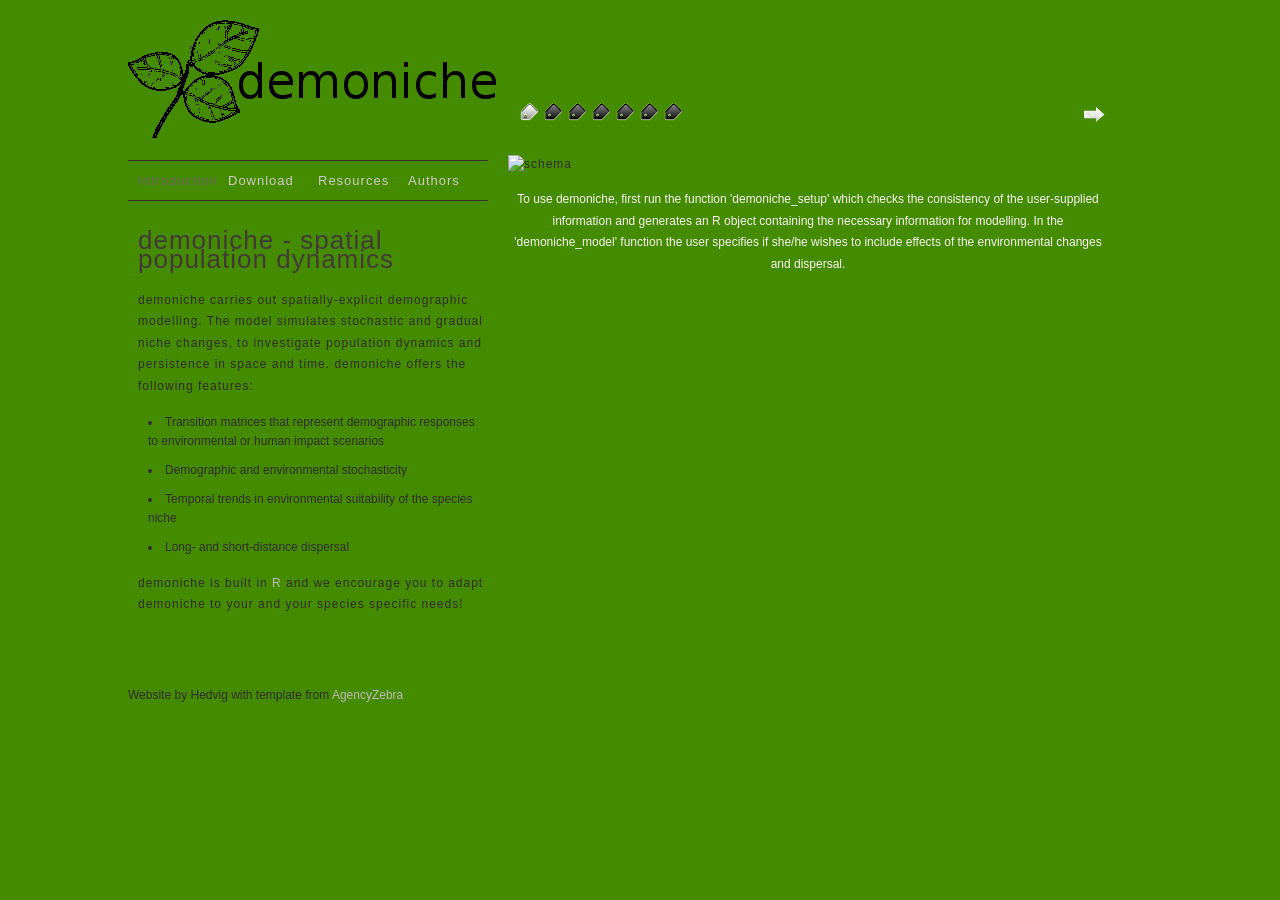
==== www/index.html @ a9ed5d9a "Updates to webpage git-svn-id: svn://svn.r-forge.r-project.org/svnroot/demoniche@18 edb9625f-4e0d-48" ====
<!DOCTYPE html PUBLIC "-//W3C//DTD XHTML 1.0 Transitional//EN"
"http://www.w3.org/TR/xhtml1/DTD/xhtml1-transitional.dtd">
<html xmlns="http://www.w3.org/1999/xhtml" xml:lang="en" lang="en">

<head>

<!-- This theme is created by Max guedy from AgencyZebra.com and uses jQueryTools (http://flowplayer.org/tools/demos/index.html) as well as reflection.js (http://www.digitalia.be/software/reflectionjs-for-jquery) -->

	<title>demoniche - spatial population dynamics</title>
	
	
	<meta http-equiv="Content-Type" content="text/html; charset=UTF-8" />
	<meta name="Keywords" content="" />
	<meta name="Description" content=" Fill in a description full of keywords" />
	<meta name="Copyright" content="&copy; 2010 Max Guedy" />
	<meta name="Author" content="Max Guedy" />
	
	<!-- Full version of jQuery Tools + jQuery 1.3.2 -->
	<script src="js/jquery.tools.min.js" type="text/javascript"></script>
	
	<link rel="stylesheet" href="css/style.css" type="text/css" media="screen" title="style" charset="utf-8" />
	


</head>



	<!-- Lets get the party started -->



<body>


<div id="page">

	<div id="header">

<!-- replace the image of my logo with yours-->
	
	<h2><a href="http://r-forge.r-project.org/projects/demoniche/"><img src="pics/logo4.png" alt="demoniche"/></a></h2>
	
	</div>
	
	
	
<!-- Here goes the tabs and their content inside a wrapper caled main-->



	<div id="main"> 
	 
		<div id="tabs">

			<ul id="flowtabs" class="css-tabs">
				
				
				<li><a id="t1" href="#download">Introduction</a></li>
				<li><a id="t2" href="#about">Download</a></li>
				<li><a id="t3" href="#instructions">Resources</a></li>
				<li><a id="t4" href="#license">Authors</a></li>
				
	


			</ul>
		
		</div> <!-- /tabs -->



		<!-- panes -->
		
		
		<div id="flowpanes" class="css-panes">
		
		
				<!-- 1st pane -->
				
				
				<div>
				
					
					<h1>demoniche - spatial population dynamics</h1>
					
					<p>demoniche carries out spatially-explicit demographic modelling. The model simulates stochastic and gradual niche changes, to investigate population dynamics and persistence in space and time. demoniche offers the following features:</p>
				<ul class="small">
					<li>Transition matrices that represent demographic responses to environmental or human impact scenarios</li>
					<li>Demographic and environmental stochasticity</li>
					<li>Temporal trends in environmental suitability of the species niche</li>
					<li>Long- and short-distance dispersal</li>
					</ul>
			<p>demoniche is built in <a href="http://cran.r-project.org/">R</a> and we encourage you to adapt demoniche to your and your species specific needs!</p>
				</div>
			
			


				<!-- 2nd Pane -->
				
				
				<div>
					<h1>To download demoniche:</h1>
					
					<h2>From R-forge:</h2>
				<p>Go to: <a href="http://r-forge.r-project.org/projects/demoniche/">http://r-forge.r-project.org/projects/demoniche/</a>.</p>
					<h2>From R:</h2>
					
					<p>type: 
                    <strong><code>install.packages("demoniche", repos="http://R-Forge.R-project.org")</code></strong></p><p style="font-size:10pt;margin:0px;text-align:right">
<p>Please re-install the package often as it is updated often, and please use R 2.14.</p>

                   
				
				</div>
				
				
				<!-- 3rd Pane -->
				
				
				<div>
					<h1>Manual</h1>
					<p>Download the updated (13th of december) <a href="pics/demoniche_manual.pdf">manual</a> as a pdf</p>

				<p>Download a <a href="pics/Nenzen_poster_polylepis_IBS.pdf">poster</a> created with demoniche</p>
						
				</div>
				
							<!-- 4th Pane -->
							
							
				<div>
				<br>
				<p>demoniche was made by Hedvig Nenzén (<a href="pics/demoniche_manual.pdf">cv</a>), together with David Keith and <a href="http://www.ibiochange.mncn.csic.es/people/miguel-araujo">Miguel Araújo</a>. Rebecca Swab has also made substantial improvements to the model. 
				
				
				<p>If you have any questions or suggestions, please contact me at hedvig.nenzen/gmail.com.</p>			
				</div>
			
			
			</div>   		<!-- /panes --> 

	</div>		<!-- /main --> 


<!-- Start the portfolio section  --> 

	
	<div id="portfolio" > 	
	
	
		<div id="controls">
		
		<!-- "Prev" action --> 
				
		<a class="prevPage browse left"></a> 
 
		<!-- "Next" action --> 
		<a class="nextPage browse right"></a>

	</div>	
		
		
		<!-- The navigation tags are automatically inserted in the navi div --> 
		
		
		<div class="navi"></div>


<!-- Portfolio items - just create new divs under "items"- in theory unlimited but don't abuse bandwidth  --> 


		<div class="items">
			
			<div><img src="pics/Schema_demo.jpg" alt="schema"/><p class="description">To use demoniche, first run the function 'demoniche_setup' which checks the consistency of the user-supplied information and generates an R object containing the necessary information for modelling. In the 'demoniche_model' function the user specifies if she/he wishes to include effects of the environmental changes and dispersal.</p></div>	
			
		<div><img src="pics/mx.png" alt=""/><p class="description">Required demographic information. demoniche uses transition matrices for species to project population sizes. This image shows one transition matrix, made by the <a href=" http://cran.r-project.org/web/packages/popbio/index.html">popbio</a> package.</p></div>

<div><img src="pics/nichevalues.jpg" alt=""/><p class="description">Required geographic information. Demographic projections can be linked to a time-series of geographically distributed niche values that affect the species growth. The Niche values modify the elements of the transition matrix (reproduction, survival or growth) and can be any values that are thought to influence the suitability of the species' niche.</p></div>

<div><img src="pics/sim_res.jpg" alt=""/><p class="description">Results. Summary results in .csv format for all scenario matrices are produced.</p></div>
			
<div><img src="pics/EMA.jpeg" alt=""/><p class="description">Results. demoniche automatically creates graphs of the Expected Minimum Abundance (EMA) of each transition matrix treatment scenario. Results from all subpopulations, all years and all repetitions are available and can be modified in R or exported to other formats.</p></div>

			<div><img src="pics/map_Mx4.jpeg" alt=""/><p class="description">Results. Map of populations occupied by the modelled species affected by the Niche values as shown before. The intensity of the color indicates the population size in each grid cell/population. These graphs are automatically generated by the 'demoniche_model' function.</p></div>	
			
<div><img src="pics/popsize.jpg" alt=""/><p class="description">Results. demoniche can be used to compare population sizes between, for example, different combinations of environmental and human change. This graph shows that with effects of Niche values (in this example outputs from a Species Distrbution Model) there was a lower predicted population size.</p></div>
			
		</div>
		
			
	</div>
	
	
<!-- the footer  --> 	
	
	<div class="fix"></div>	
	
	<p class="small">Website by Hedvig with template from <a href="http://agencyzebra.com">AgencyZebra</a></p>

<!-- google analytics!  -->
<script type="text/javascript">

  var _gaq = _gaq || [];
  _gaq.push(['_setAccount', 'UA-24679700-1']);
  _gaq.push(['_trackPageview']);

  (function() {
    var ga = document.createElement('script'); ga.type = 'text/javascript'; ga.async = true;
    ga.src = ('https:' == document.location.protocol ? 'https://ssl' : 'http://www') + '.google-analytics.com/ga.js';
    var s = document.getElementsByTagName('script')[0]; s.parentNode.insertBefore(ga, s);
  })();

</script>
</div>


<!-- the Javascript triggers - more info on these on the jQuery Tools documentation   (http://flowplayer.org/tools/demos/index.html) --> 


		<script type="text/javascript">


			$(function() {
			
				$("#flowtabs").tabs("#flowpanes > div", {effect: 'fade'}).history();
				$("#portfolio").scrollable({size: 1}).navigator().mousewheel(200);
				$("#portfolio img").reflect({height: 0.15, opacity: 0.2});
	
			});


		</script>



</body>

</html>
---- www/css/style.css ----
/* CSS put together by Max Guedy from AgencyZebra.com and based on the jQueryTools css*/


/* reset by Eric Meyer http://meyerweb.com/eric/tools/css/reset/reset.css */
html, body, div, span, applet, object, iframe,h1, h2, h3, h4, h5, h6, p, blockquote, pre,a, abbr, acronym, address, big, cite, code, del, dfn, em, font, img, ins, kbd, q, s, samp, small, strike, strong, sub, sup, tt, var, b, u, i, center, dl, dt, dd, ol, ul, li, fieldset, form, label, legend, table, caption, tbody, tfoot, thead, tr, th, td {
	margin: 0;
	padding: 0;
	border: 0;
	outline: 0;
	font-size: 100%;
	vertical-align: baseline;
	background: transparent;
	}

/* typography  */

#page {
	
	font-family: Arial;
	
	color: #2E2E2E;
	letter-spacing: 1px;
	font-size: 12px; line-height: 160%;
	}

h1 {
	
	color: #403b3b;
	font-size: 26px;
	font-weight: 100;
	margin: 20px 0;
	padding-top: 30px;
}

h2 {
	font-style: normal;
	font-weight: normal;
	letter-spacing: 1px;
	font-size: 16px;
	}




p { margin: 15px 0;
    line-height: 180%;

	}

.small { font-size: 12px; letter-spacing: 0;}


li {
list-style-position: inside;
margin:10px;
	}

.description {
	letter-spacing: 0px;
	color: #f6f6f6;
	padding: 0px;
	width: 600px;
	text-align: center;
	font-size: 12px;
	z-index: 0;
	}


a {

	color: #bbb;

	text-decoration: none;
	font-style: normal;
	font-weight: normal;
	}

a:hover {
	color: #e4edd5;
	}

a:active {
	color: #555;
	}

body {
	background-color:#458B00;background-repeat: no-repeat;
	background-position: center 400px;
	
	}
	
#page {

	margin-left: auto;
	margin-bottom: 20px;
	margin-right: auto;
	margin-top: 20px;
	width: 1024px;
	}


#header {
	height: 50px;
	margin-bottom: 20px;
	}


#logo {
	padding: 15px;
	}



#main {
	margin-top: 70px;
	width: 380px;
	float: left;
	}


ul.css-tabs {  
 
	text-transform: capitalize;  
	font-size: 13px;  
	margin:0 !important; 
	padding:0;	 	
	}

/* single tab */
ul.css-tabs li {  
	border-bottom-width: 1px;  	border-top-width: 1px;  
	border-style: solid;  
	border-color: #333;  
	width: 90px;  
	clear: none;  
	float:left;	 
	padding:0; 
	margin:0;  
	list-style-type:none;	
	}

ul.css-tabs a { 

	font-style: normal; 
	font-weight: normal; 
	padding: 10px;
	border-style: none; 
	float:left;
	display:block;	
	text-decoration:none;	
	border-bottom:0px;
	color: #ccc;

	position:relative;	
	}

ul.css-tabs a:hover {
	color: #fff;
	}
	
/* selected tab */
ul.css-tabs a.current {	
	border-width: 0px;	
	color: #666;	
	cursor:default;
	}

#panes div {
	clear: both;
	display:none;		
	position:absolute;
	top:20px;
	left:20px;
	}


#flowpanes {
	font-style: normal;
	font-weight: normal;
	clear: both; margin:10px;	
	}





/* general settings for boh scrollables */
div.items {	
	padding: 0px;	
	margin: 0px;	
	width:20000em;	
	position:absolute;
	clear:both;
	}


/* the thumbnail scrollable */
#portfolio {
	width: 600px;
	height: 580px;
	position:relative;
	overflow:hidden;
	}

#portfolio div.items div {
	width: 600px;
	float:left;		
	}





/* position and dimensions of the navigator */
#controls {
	right: 0;
	top: -30px;
	position: absolute;

	}




.navi {

	padding: 5px;
	margin:5px ;
	width: 500px;
	height: 45px;
	}


/* items inside navigator */
.navi a {
	background-position: 0px -20px;
	background-image: url(img/tag.png);
	width: 20px;
	height: 20px;
	float:left;
	margin:2px;
	display:block;
	font-size:1px; 
	}

/* mouseover state */
.navi a:hover {      
	background-position: 0 -21px;  cursor: pointer;    
	}

/* active state (current page state) */
.navi a.active {    
	background-position: 0 -40px;    cursor: default;
	}




/* prev, next, prevPage and nextPage buttons */
a.browse {
	background:url(img/hori_large.png) no-repeat;
	display:block;
	width:30px;
	height:30px;
	float:left;
	margin:40px 10px;
	cursor:pointer;
	}


/* right */
a.right 				{ background-position: 0 -30px; clear:right; margin-right: 0px;}
a.right:hover 		{ background-position:-30px -30px; }
a.right:active 	{ background-position:-60px -30px; } 


/* left */
a.left				{ margin-left: 0px; } 
a.left:hover  		{ background-position:-30px 0; }
a.left:active  	{ background-position:-60px 0; }


/* disabled navigational button */
a.disabled {
	visibility:hidden !important;		
	}







.fix {
	clear: both;
}
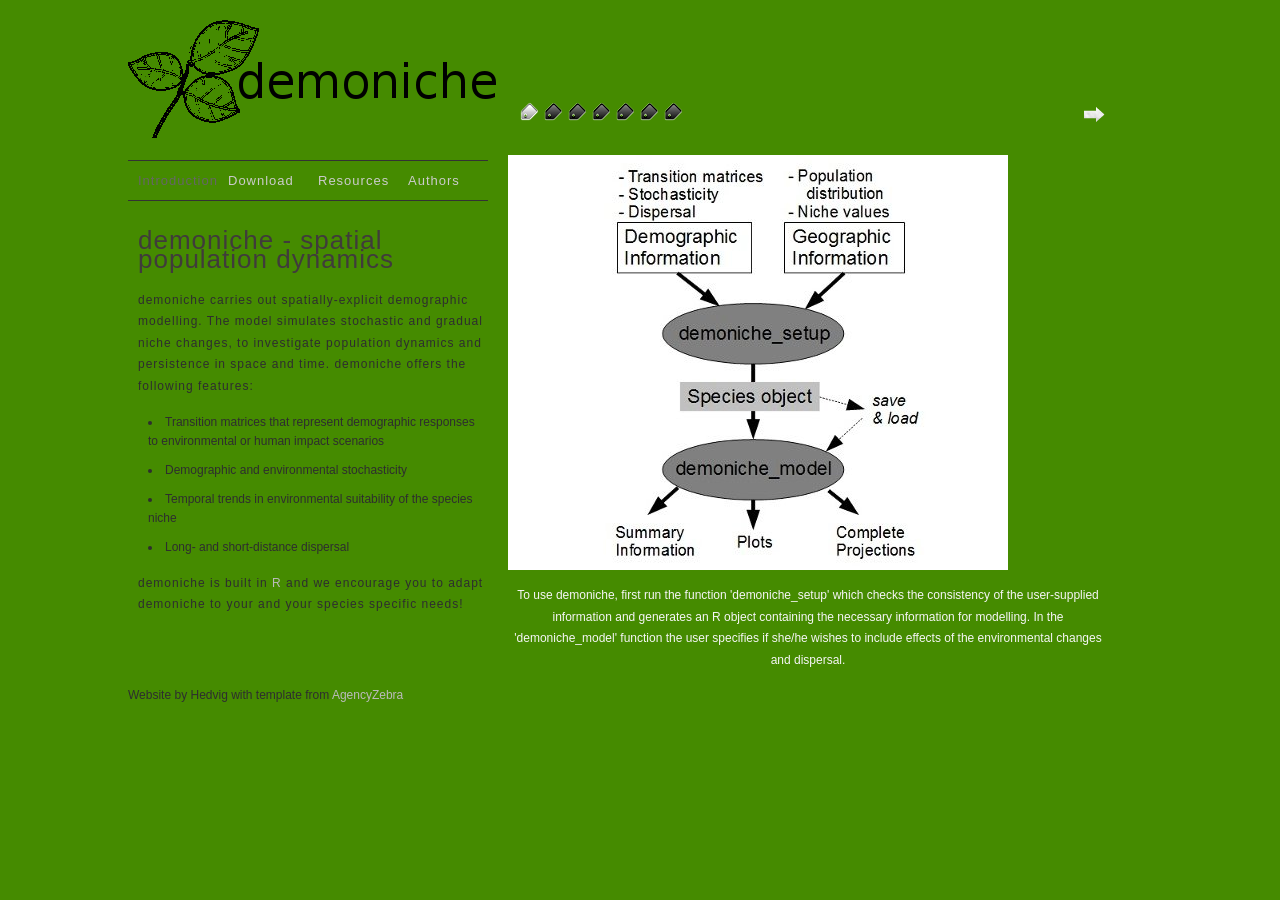
==== commit e24511aa: "Changed webpage images git-svn-id: svn://svn.r-forge.r-project.org/svnroot/demoniche@21 edb9625f-4e0" ====
--- a/www/index.html
+++ b/www/index.html
@@ -132,7 +132,7 @@
 							
 				<div>
 				<br>
-				<p>demoniche was made by Hedvig Nenzén (<a href="pics/demoniche_manual.pdf">cv</a>), together with David Keith and <a href="http://www.ibiochange.mncn.csic.es/people/miguel-araujo">Miguel Araújo</a>. Rebecca Swab has also made substantial improvements to the model. 
+				<p>demoniche was made by Hedvig Nenzén (<a href="pics/Nenzen_CV_2012.pdf">cv</a>), together with David Keith and <a href="http://www.ibiochange.mncn.csic.es/people/miguel-araujo">Miguel Araújo</a>. Rebecca Swab has also made substantial improvements to the model. 
 				
 				
 				<p>If you have any questions or suggestions, please contact me at hedvig.nenzen/gmail.com.</p>			
@@ -173,7 +173,7 @@
 
 		<div class="items">
 			
-			<div><img src="pics/Schema_demo.jpg" alt="schema"/><p class="description">To use demoniche, first run the function 'demoniche_setup' which checks the consistency of the user-supplied information and generates an R object containing the necessary information for modelling. In the 'demoniche_model' function the user specifies if she/he wishes to include effects of the environmental changes and dispersal.</p></div>	
+			<div><img src="pics/schema_demoniche.jpg" alt="schema"/><p class="description">To use demoniche, first run the function 'demoniche_setup' which checks the consistency of the user-supplied information and generates an R object containing the necessary information for modelling. In the 'demoniche_model' function the user specifies if she/he wishes to include effects of the environmental changes and dispersal.</p></div>	
 			
 		<div><img src="pics/mx.png" alt=""/><p class="description">Required demographic information. demoniche uses transition matrices for species to project population sizes. This image shows one transition matrix, made by the <a href=" http://cran.r-project.org/web/packages/popbio/index.html">popbio</a> package.</p></div>
 
@@ -181,9 +181,9 @@
 
 <div><img src="pics/sim_res.jpg" alt=""/><p class="description">Results. Summary results in .csv format for all scenario matrices are produced.</p></div>
 			
-<div><img src="pics/EMA.jpeg" alt=""/><p class="description">Results. demoniche automatically creates graphs of the Expected Minimum Abundance (EMA) of each transition matrix treatment scenario. Results from all subpopulations, all years and all repetitions are available and can be modified in R or exported to other formats.</p></div>
-
-			<div><img src="pics/map_Mx4.jpeg" alt=""/><p class="description">Results. Map of populations occupied by the modelled species affected by the Niche values as shown before. The intensity of the color indicates the population size in each grid cell/population. These graphs are automatically generated by the 'demoniche_model' function.</p></div>	
+<div><img src="pics/Nenzen_Fig2.jpeg" alt=""/><p class="description">Results. demoniche automatically creates graphs of the Expected Minimum Abundance (EMA) of each transition matrix treatment scenario. Results from all subpopulations, all years and all repetitions are available and can be modified in R or exported to other formats.</p></div>
+
+			<div><img src="pics/Nenzen_Fig3.jpeg" alt=""/><p class="description">Results. Map of populations occupied by the modelled species affected by the Niche values as shown before. The intensity of the color indicates the population size in each grid cell/population. These graphs are automatically generated by the 'demoniche_model' function.</p></div>	
 			
 <div><img src="pics/popsize.jpg" alt=""/><p class="description">Results. demoniche can be used to compare population sizes between, for example, different combinations of environmental and human change. This graph shows that with effects of Niche values (in this example outputs from a Species Distrbution Model) there was a lower predicted population size.</p></div>
 			
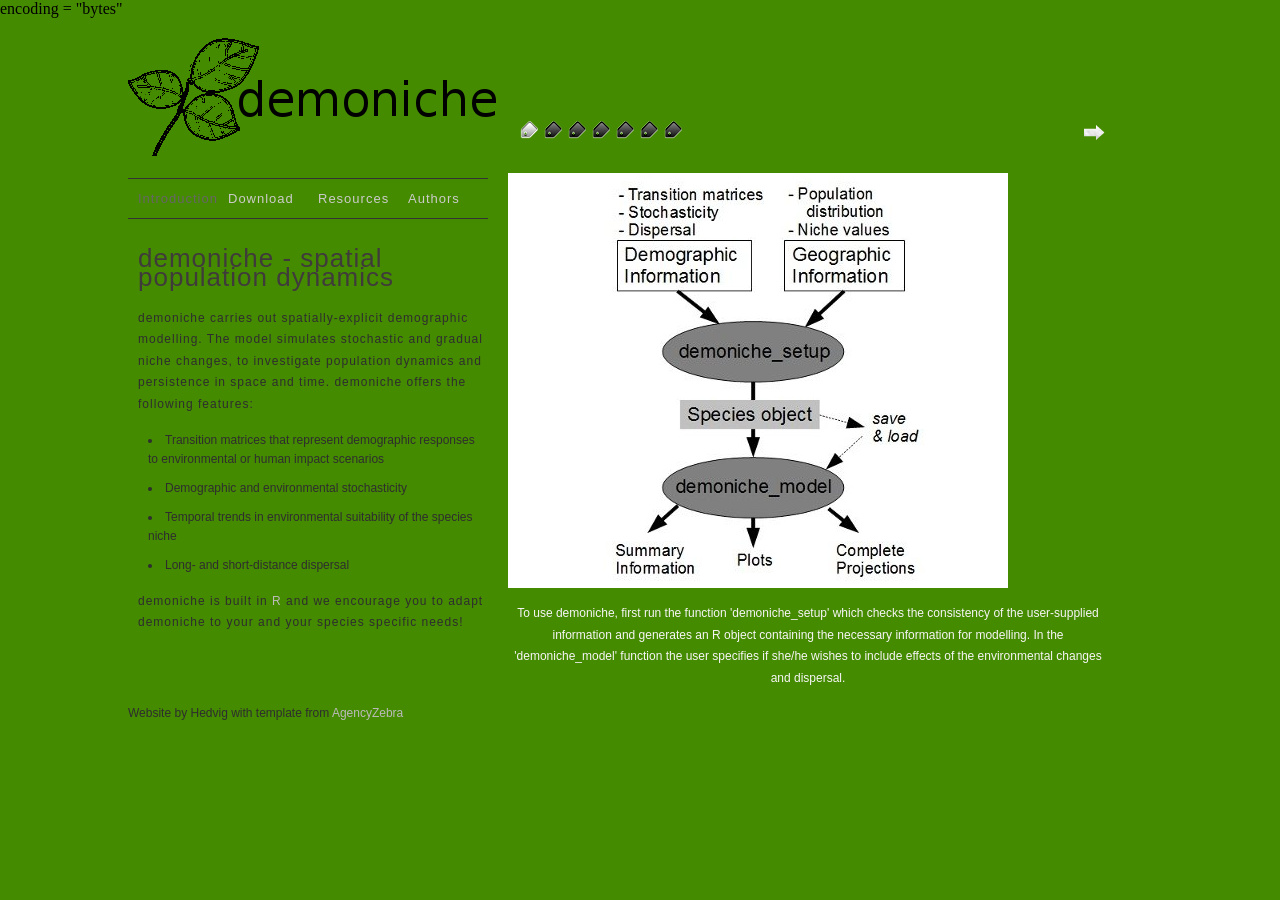
==== commit 5d27337e: "fixed bug in setup, updated manual and links on webpage git-svn-id: svn://svn.r-forge.r-project.org/" ====
--- a/www/index.html
+++ b/www/index.html
@@ -22,7 +22,7 @@
 	
 
 
-</head>
+</head>encoding = "bytes"
 
 
 
@@ -109,7 +109,8 @@
 					
 					<p>type: 
                     <strong><code>install.packages("demoniche", repos="http://R-Forge.R-project.org")</code></strong></p><p style="font-size:10pt;margin:0px;text-align:right">
-<p>Please re-install the package often as it is updated often, and please use R 2.14.</p>
+
+<p>Since R-Forge has been unavailable recently, please contact Hedvig directly if you need a working version of the package.</p>
 
                    
 				
@@ -121,9 +122,9 @@
 				
 				<div>
 					<h1>Manual</h1>
-					<p>Download the updated (13th of december) <a href="pics/demoniche_manual.pdf">manual</a> as a pdf</p>
-
-				<p>Download a <a href="pics/Nenzen_poster_polylepis_IBS.pdf">poster</a> created with demoniche</p>
+					<p>Download the updated (July 2, 2013) pdf <a href="pics/demoniche_manual.pdf">manual</a>, and the accompanying <a href="pics/demoniche_manual.R">code</a>  </p>
+
+				<p>The software note is available in <a href=http://onlinelibrary.wiley.com/doi/10.1111/j.1600-0587.2012.07378.x/abstract">Ecography</a>. Download a <a href="pics/Nenzen_poster_polylepis_IBS.pdf">poster</a> created with demoniche</p>
 						
 				</div>
 				
@@ -132,7 +133,7 @@
 							
 				<div>
 				<br>
-				<p>demoniche was made by Hedvig Nenzén (<a href="pics/Nenzen_CV_2012.pdf">cv</a>), together with David Keith and <a href="http://www.ibiochange.mncn.csic.es/people/miguel-araujo">Miguel Araújo</a>. Rebecca Swab has also made substantial improvements to the model. 
+				<p>demoniche was made by <a href="http://chaire-eec.uqar.ca/perso-hn.php">Hedvig Nenzén</a> (<a href="pics/Nenzen_CV_2013.pdf">cv</a>, currently at <a href="http://www.communityecology.uqam.ca/category/home/">UQAM</a> and <a href="http://chaire-eec.uqar.ca/">UQAR</a>), together with David Keith and <a href="http://www.ibiochange.mncn.csic.es/people/miguel-araujo">Miguel Araújo</a>. Rebecca Swab has also made substantial improvements to the model. 
 				
 				
 				<p>If you have any questions or suggestions, please contact me at hedvig.nenzen/gmail.com.</p>			
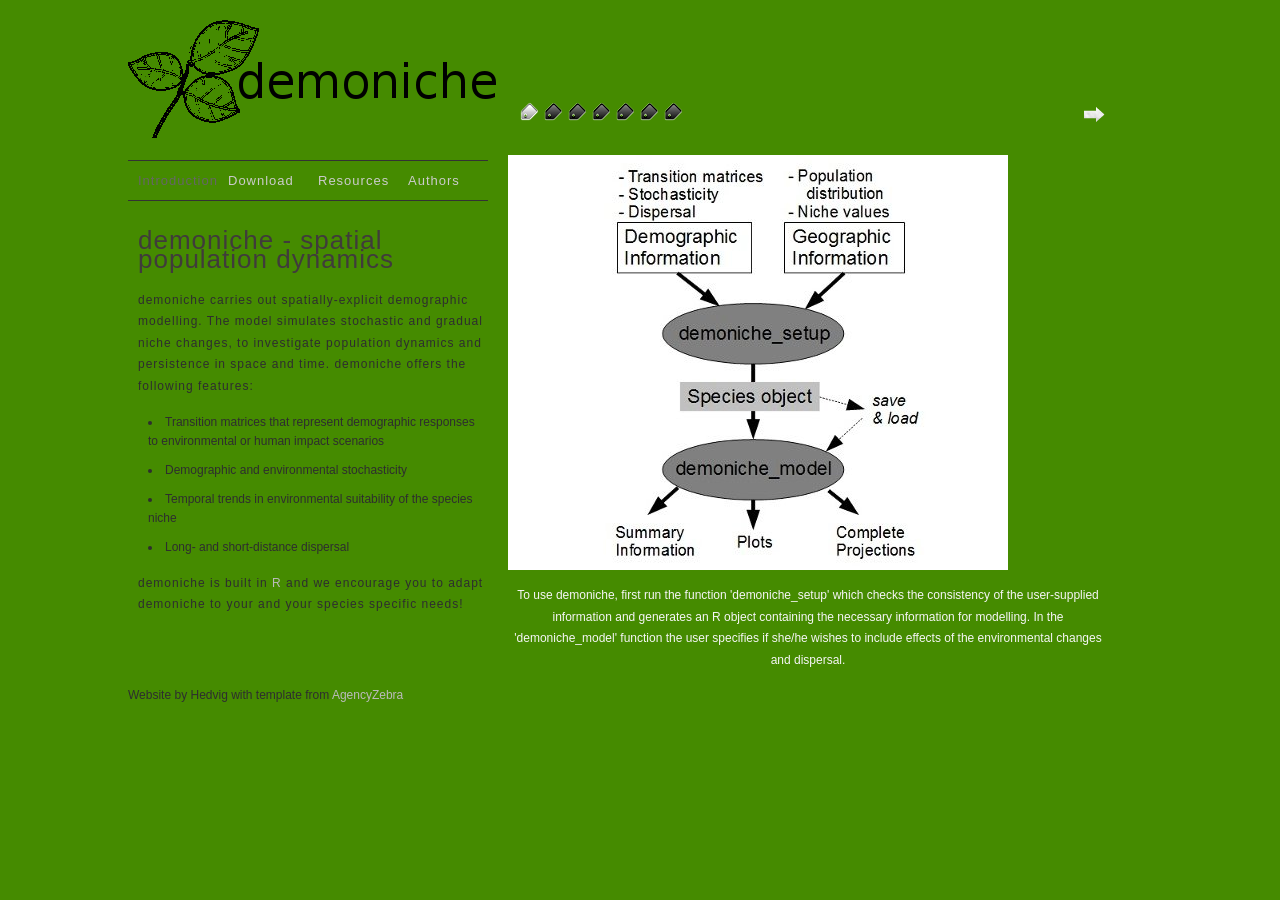
==== commit b99f2220: "webpage git-svn-id: svn://svn.r-forge.r-project.org/svnroot/demoniche@30 edb9625f-4e0d-4859-8d74-9fd" ====
--- a/www/index.html
+++ b/www/index.html
@@ -22,7 +22,7 @@
 	
 
 
-</head>encoding = "bytes"
+</head>
 
 
 
@@ -110,7 +110,7 @@
 					<p>type: 
                     <strong><code>install.packages("demoniche", repos="http://R-Forge.R-project.org")</code></strong></p><p style="font-size:10pt;margin:0px;text-align:right">
 
-<p>Since R-Forge has been unavailable recently, please contact Hedvig directly if you need a working version of the package.</p>
+<p>If R-Forge is unavailable, please contact Hedvig directly if you need a working version of the package.</p>
 
                    
 				
@@ -133,7 +133,7 @@
 							
 				<div>
 				<br>
-				<p>demoniche was made by <a href="http://chaire-eec.uqar.ca/perso-hn.php">Hedvig Nenzén</a> (<a href="pics/Nenzen_CV_2013.pdf">cv</a>, currently at <a href="http://www.communityecology.uqam.ca/category/home/">UQAM</a> and <a href="http://chaire-eec.uqar.ca/">UQAR</a>), together with David Keith and <a href="http://www.ibiochange.mncn.csic.es/people/miguel-araujo">Miguel Araújo</a>. Rebecca Swab has also made substantial improvements to the model. 
+				<p>demoniche was made by <a href="http://chaire-eec.uqar.ca/perso-hn.php">Hedvig Nenzén</a> (<a href="pics/Nenzen_CV.pdf">cv</a>, currently at <a href="http://www.communityecology.uqam.ca/category/home/">UQAM</a> and <a href="http://chaire-eec.uqar.ca/">UQAR</a>), together with David Keith and <a href="http://www.ibiochange.mncn.csic.es/people/miguel-araujo">Miguel Araújo</a>. Rebecca Swab has also made substantial improvements to the model. 
 				
 				
 				<p>If you have any questions or suggestions, please contact me at hedvig.nenzen/gmail.com.</p>			
